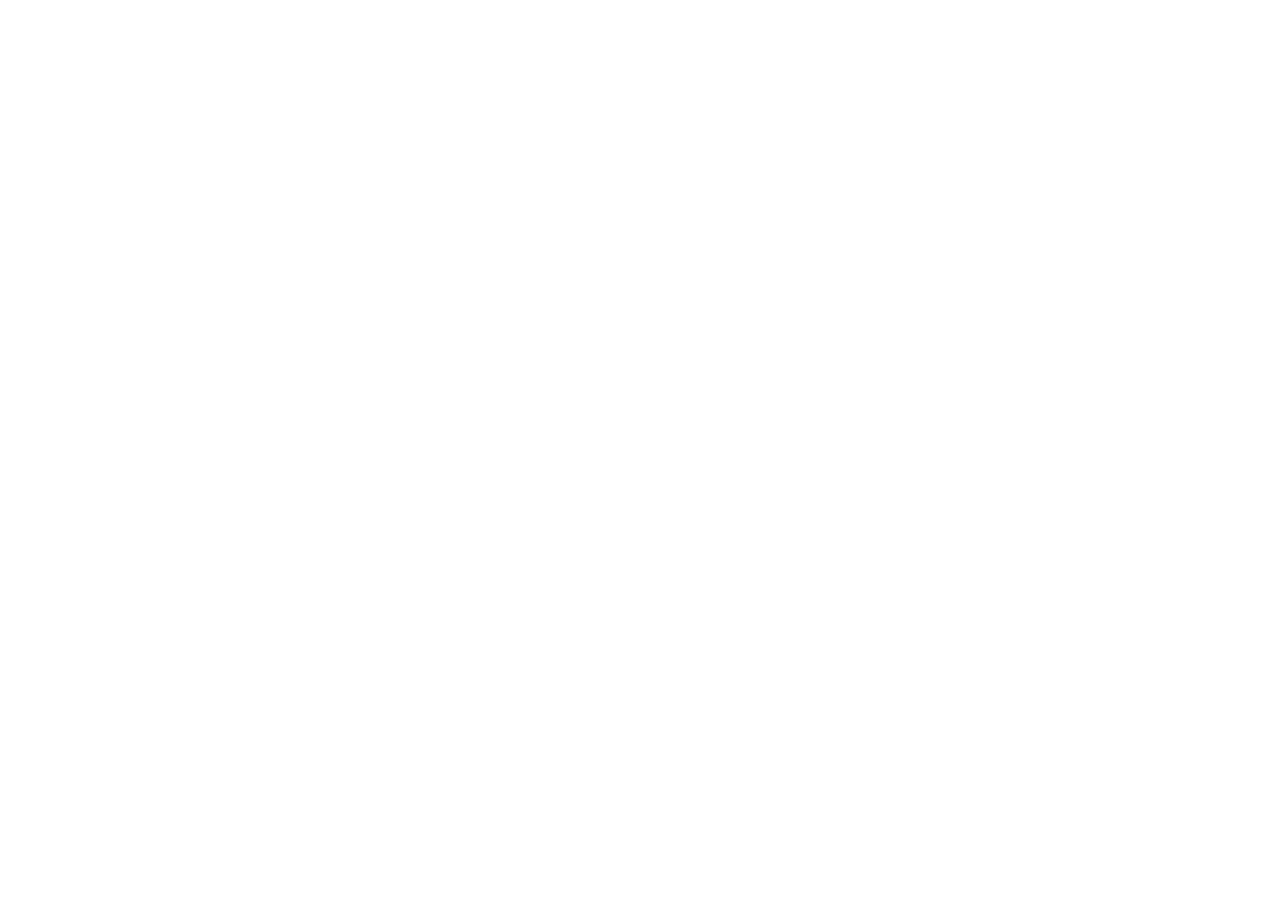
==== index.html @ 9331ff67 "first" ====
<!DOCTYPE html>
<html lang="en">
<head>
  <meta charset="UTF-8">
  <meta name="viewport" content="width=device-width, initial-scale=1.0">
  <meta http-equiv="X-UA-Compatible" content="ie=edge">
  <title>Document</title>
</head>
<body>

</body>
</html>
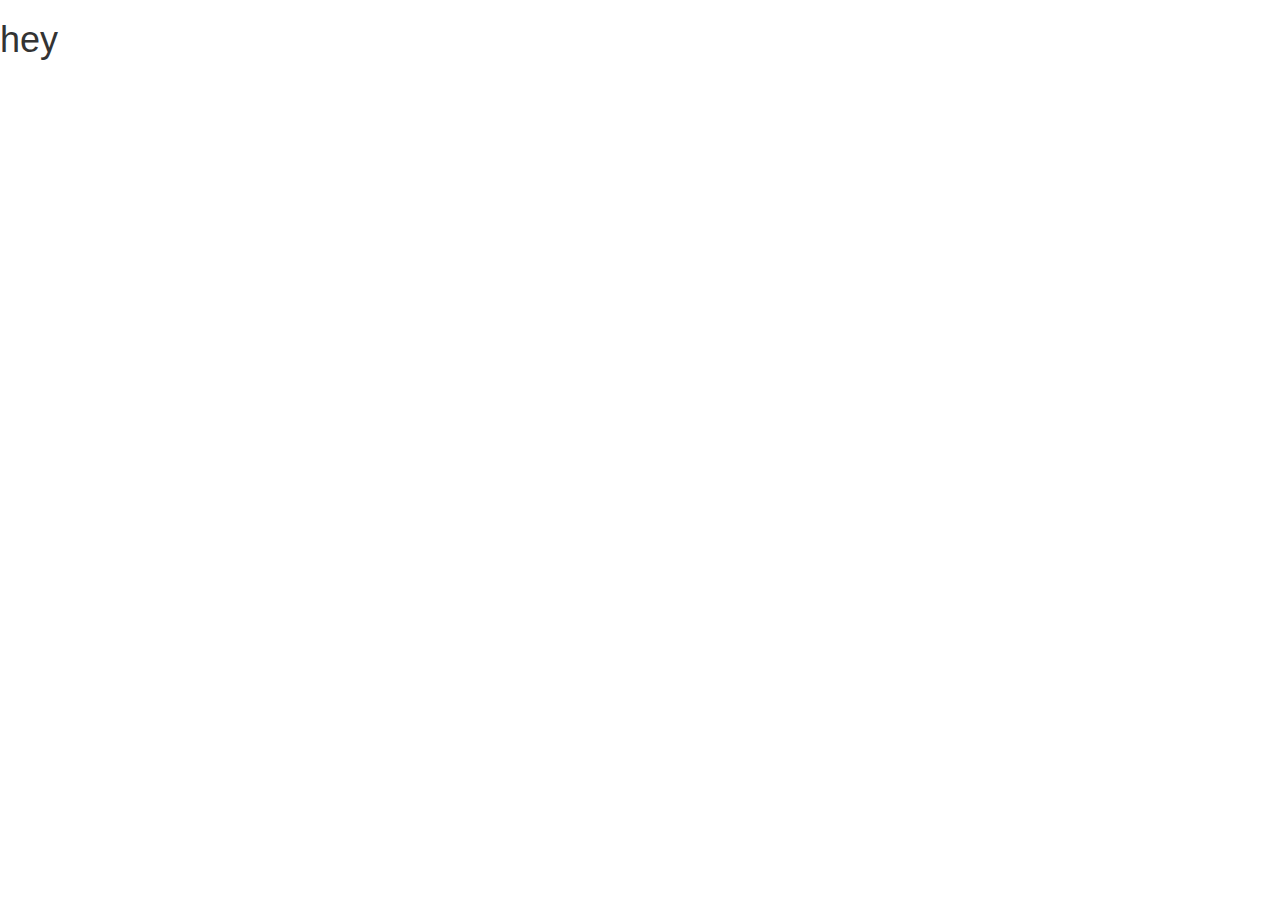
==== commit 06db83e5: "created cladded, added methods; net pay,getpiecework total" ====
--- a/index.html
+++ b/index.html
@@ -5,8 +5,14 @@
   <meta name="viewport" content="width=device-width, initial-scale=1.0">
   <meta http-equiv="X-UA-Compatible" content="ie=edge">
   <title>Document</title>
+  <link rel="stylesheet" href="https://maxcdn.bootstrapcdn.com/bootstrap/3.3.7/css/bootstrap.min.css" integrity="sha384-BVYiiSIFeK1dGmJRAkycuHAHRg32OmUcww7on3RYdg4Va+PmSTsz/K68vbdEjh4u" crossorigin="anonymous">
+<link js/scripts.js>
+<link rel="stylesheet" href="https://use.fontawesome.com/releases/v5.2.0/css/all.css" integrity="sha384-hWVjflwFxL6sNzntih27bfxkr27PmbbK/iSvJ+a4+0owXq79v+lsFkW54bOGbiDQ" crossorigin="anonymous">
+<link rel="stylesheet" href="css/styles.css">
 </head>
 <body>
+  <h1>hey</h1>
+<script src="js/scripts.js"></script>
+</body>
 
-</body>
 </html>
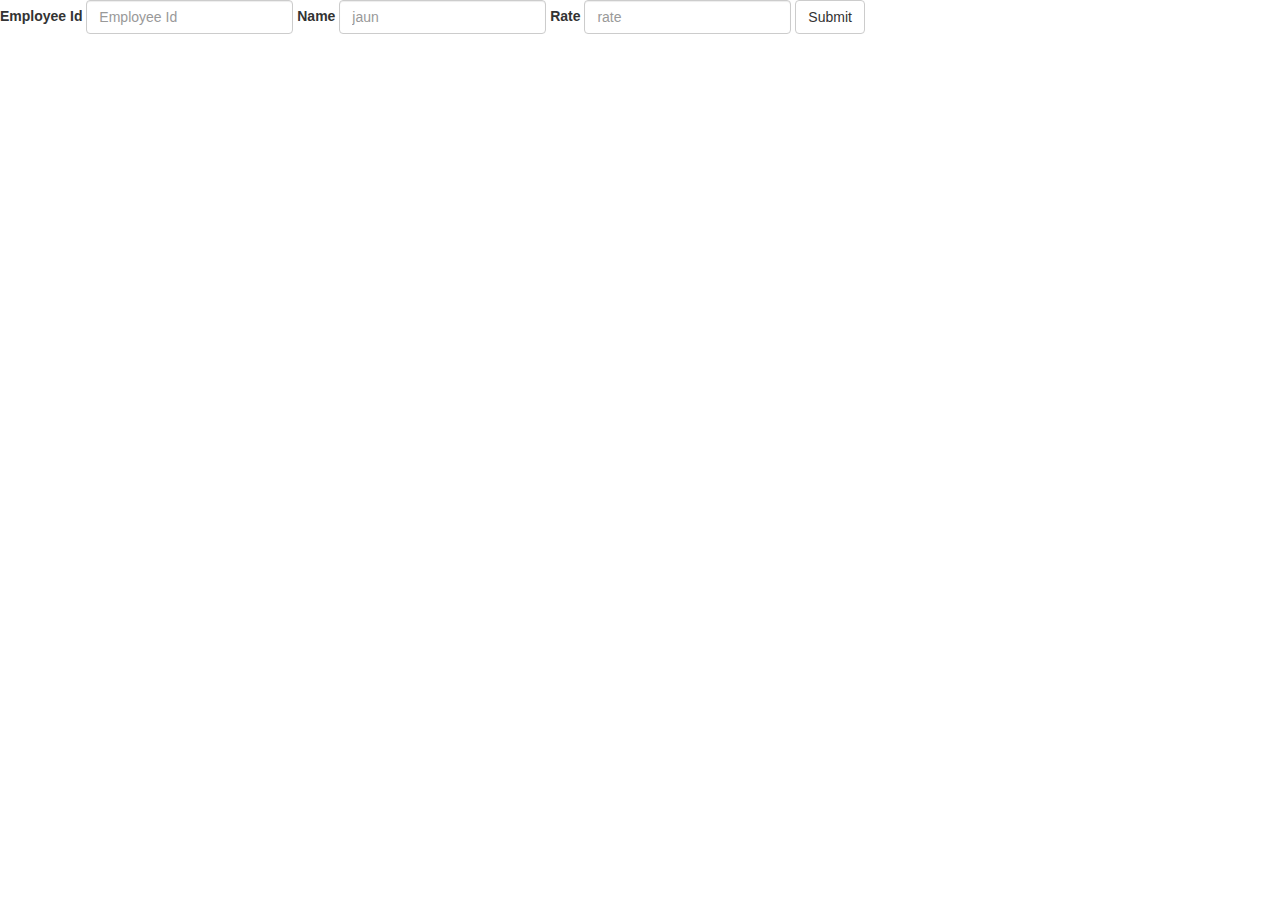
==== commit f38f7a46: "added an event listen to insert value" ====
--- a/index.html
+++ b/index.html
@@ -11,7 +11,21 @@
 <link rel="stylesheet" href="css/styles.css">
 </head>
 <body>
-  <h1>hey</h1>
+  <form class="form-inline" name="foodform">
+    <div class="form-group">
+      <label for="exampleInputName2">Employee Id</label>
+      <input type="text" id="idInput" class="form-control" placeholder="Employee Id">
+    </div>
+    <div class="form-group">
+      <label for="exampleInputName2">Name</label>
+      <input type="text" id="nameInput" class="form-control" placeholder="jaun">
+    </div>
+    <div class="form-group">
+      <label for="exampleInputName2">Rate</label>
+      <input type="text" id="nameInput" class="form-control" placeholder="rate">
+    </div>
+    <button id="submitbutton" type="button" class="btn btn-default">Submit</button>
+  </form>
 <script src="js/scripts.js"></script>
 </body>
 
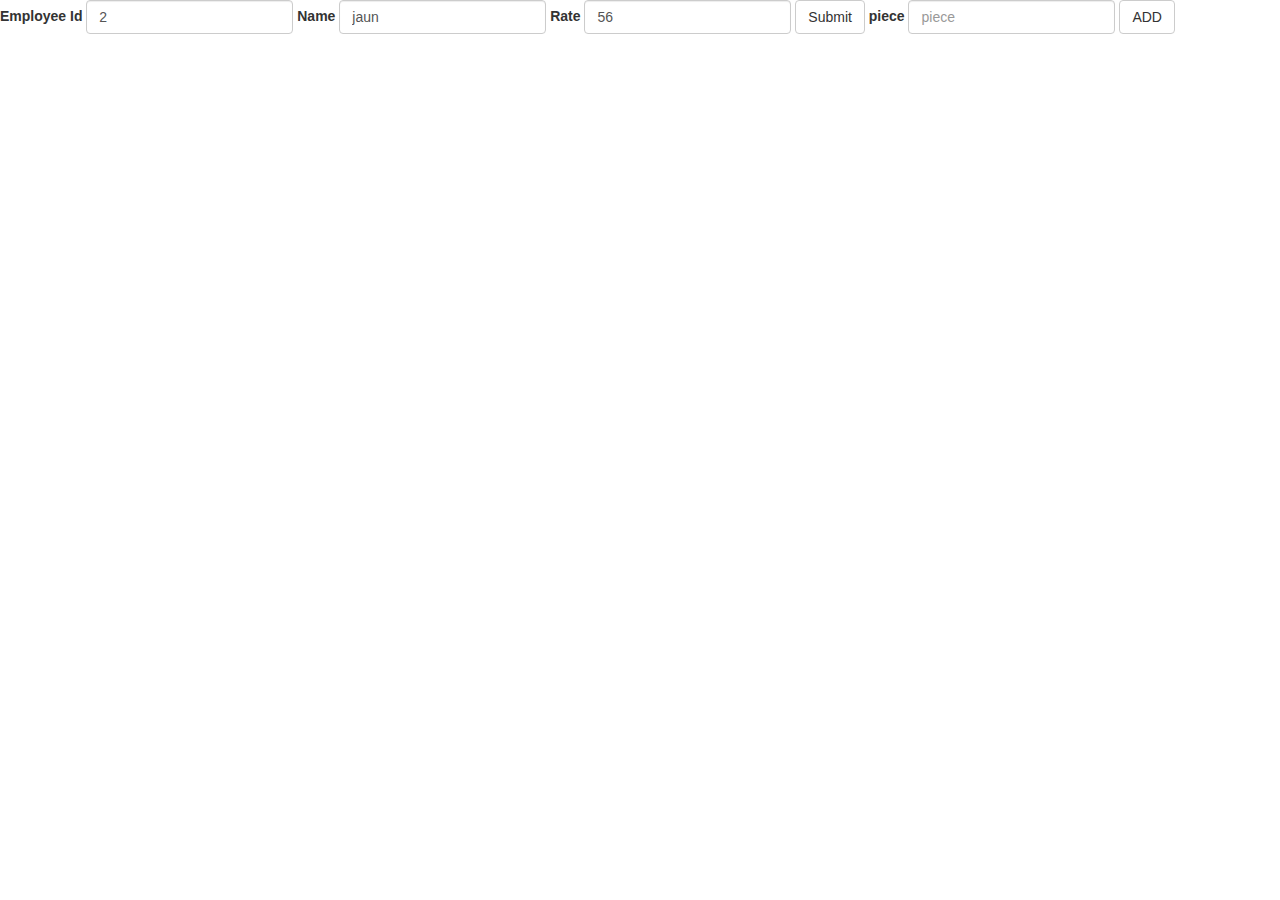
==== commit 597d09b0: "added an event isteener to get piecework total" ====
--- a/index.html
+++ b/index.html
@@ -14,17 +14,23 @@
   <form class="form-inline" name="foodform">
     <div class="form-group">
       <label for="exampleInputName2">Employee Id</label>
-      <input type="text" id="idInput" class="form-control" placeholder="Employee Id">
+      <input type="text" id="idInput" class="form-control" placeholder="Employee Id" value="2">
     </div>
     <div class="form-group">
       <label for="exampleInputName2">Name</label>
-      <input type="text" id="nameInput" class="form-control" placeholder="jaun">
+      <input type="text" id="nameInput" class="form-control" placeholder="jaun" value="jaun">
     </div>
     <div class="form-group">
       <label for="exampleInputName2">Rate</label>
-      <input type="text" id="nameInput" class="form-control" placeholder="rate">
+      <input type="text" id="rateInput" class="form-control" placeholder="rate" value="56">
     </div>
+
     <button id="submitbutton" type="button" class="btn btn-default">Submit</button>
+    <div class="form-group">
+      <label for="exampleInputName2">piece</label>
+      <input type="text" id="pieceInput" class="form-control" placeholder="piece">
+    </div>
+    <button id="submitPieceWork" type="button" class="btn btn-default">ADD</button>
   </form>
 <script src="js/scripts.js"></script>
 </body>
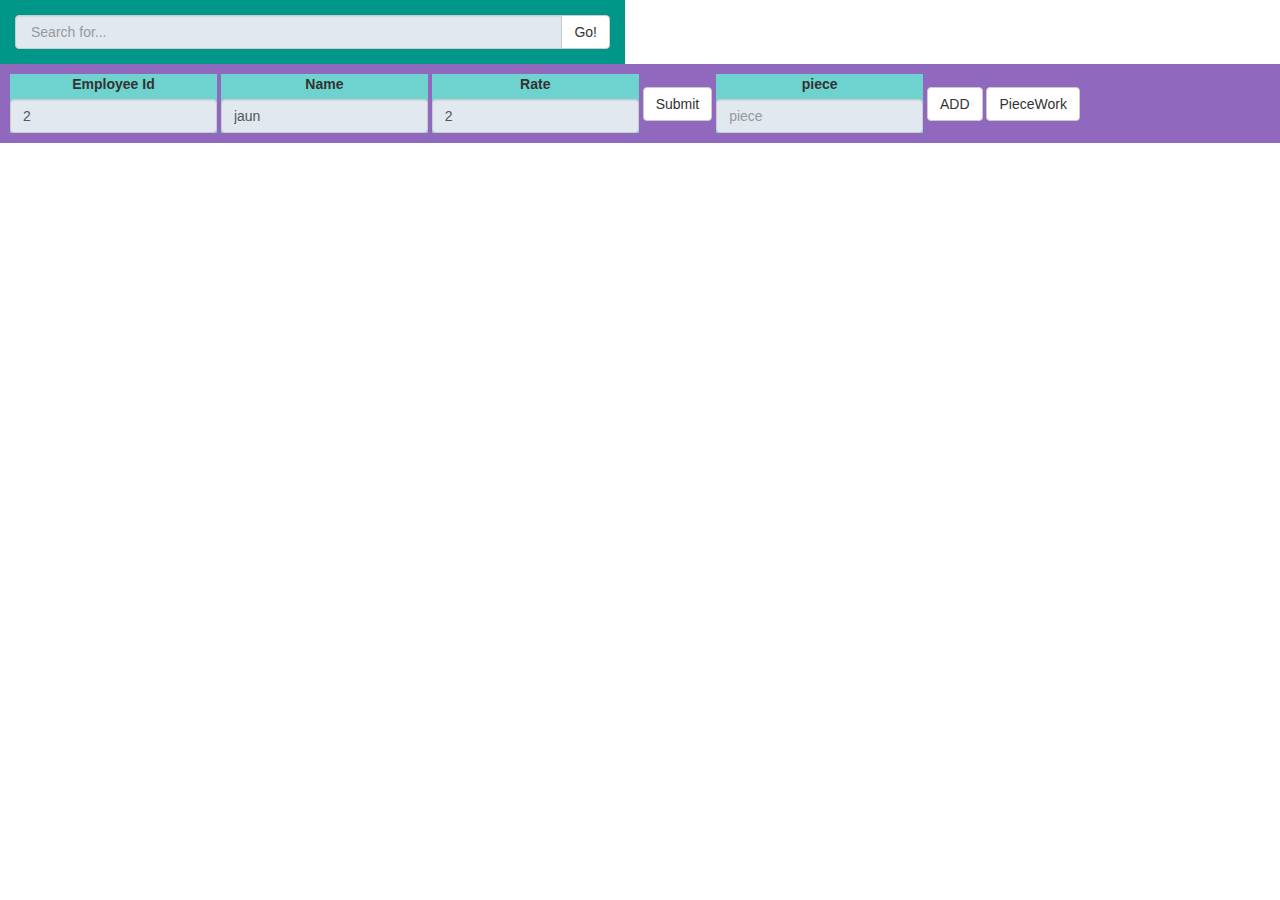
==== commit 063761ba: "added some css work" ====
--- a/index.html
+++ b/index.html
@@ -9,9 +9,22 @@
 <link js/scripts.js>
 <link rel="stylesheet" href="https://use.fontawesome.com/releases/v5.2.0/css/all.css" integrity="sha384-hWVjflwFxL6sNzntih27bfxkr27PmbbK/iSvJ+a4+0owXq79v+lsFkW54bOGbiDQ" crossorigin="anonymous">
 <link rel="stylesheet" href="css/styles.css">
+
 </head>
 <body>
-  <form class="form-inline" name="foodform">
+
+
+ <div class="row">
+  <div class="col-lg-6">
+    <div class="input-group">
+      <input id="search" type="text" class="form-control" placeholder="Search for...">
+      <span class="input-group-btn">
+        <button id = "searchButton" class="btn btn-default" type="button">Go!</button>
+      </span>
+    </div><!-- /input-group -->
+  </div><!-- /.col-lg-6 -->
+</div>
+  <form class="form-inline" name="employeeform">
     <div class="form-group">
       <label for="exampleInputName2">Employee Id</label>
       <input type="text" id="idInput" class="form-control" placeholder="Employee Id" value="2">
@@ -22,7 +35,7 @@
     </div>
     <div class="form-group">
       <label for="exampleInputName2">Rate</label>
-      <input type="text" id="rateInput" class="form-control" placeholder="rate" value="56">
+      <input type="text" id="rateInput" class="form-control" placeholder="rate" value="2">
     </div>
 
     <button id="submitbutton" type="button" class="btn btn-default">Submit</button>
@@ -31,6 +44,7 @@
       <input type="text" id="pieceInput" class="form-control" placeholder="piece">
     </div>
     <button id="submitPieceWork" type="button" class="btn btn-default">ADD</button>
+    <button id="submitPieceWorkTotal" type="button" class="btn btn-default">PieceWork</button>
   </form>
 <script src="js/scripts.js"></script>
 </body>
--- a/css/styles.css
+++ b/css/styles.css
@@ -0,0 +1,32 @@
+#search{
+  background: #e1e8f0;
+  padding: 15px;
+}
+.input-group{
+  padding: 15px;
+  background: #009688; 
+}
+.form-inline{
+  padding: 10px;
+ background: #9068be;
+}
+.form-inline label{
+  display: flex;
+  justify-content: center;
+}
+.form-inline input{
+  background: #e1e8f0;
+}
+.form-group {
+  background: #6ed3cf;
+}
+table {
+    font-family: arial, sans-serif;
+    border-collapse: collapse;
+    width: 100%;
+}
+td, th {
+    border: 1px solid #dddddd;
+    text-align: left;
+    padding: 8px;
+}
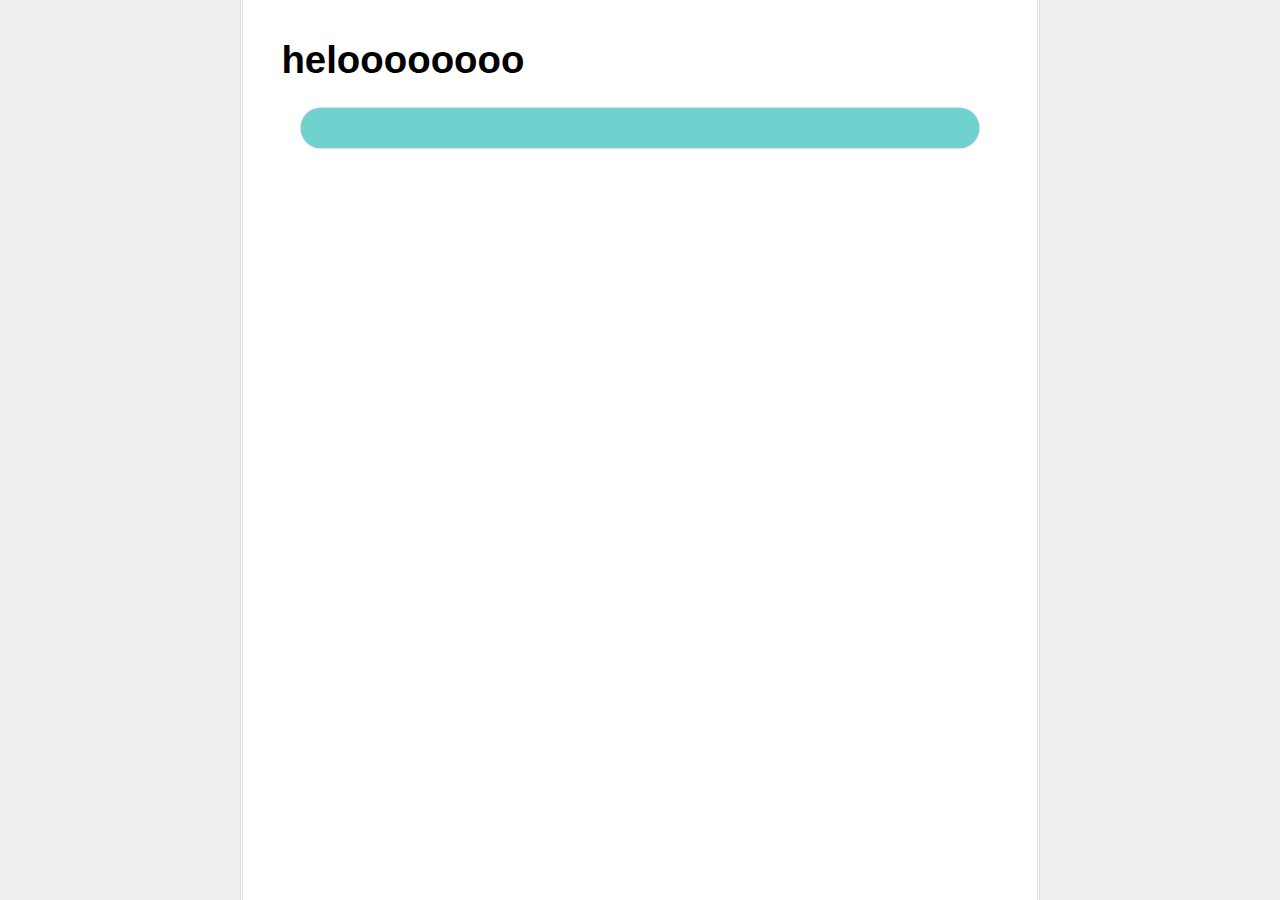
==== commit 2b2b6042: "added charts" ====
--- a/index.html
+++ b/index.html
@@ -5,48 +5,13 @@
   <meta name="viewport" content="width=device-width, initial-scale=1.0">
   <meta http-equiv="X-UA-Compatible" content="ie=edge">
   <title>Document</title>
-  <link rel="stylesheet" href="https://maxcdn.bootstrapcdn.com/bootstrap/3.3.7/css/bootstrap.min.css" integrity="sha384-BVYiiSIFeK1dGmJRAkycuHAHRg32OmUcww7on3RYdg4Va+PmSTsz/K68vbdEjh4u" crossorigin="anonymous">
-<link js/scripts.js>
-<link rel="stylesheet" href="https://use.fontawesome.com/releases/v5.2.0/css/all.css" integrity="sha384-hWVjflwFxL6sNzntih27bfxkr27PmbbK/iSvJ+a4+0owXq79v+lsFkW54bOGbiDQ" crossorigin="anonymous">
-<link rel="stylesheet" href="css/styles.css">
-
+  <!-- <link js/scripts.js> -->
+  <link rel="stylesheet" href="https://use.fontawesome.com/releases/v5.2.0/css/all.css" integrity="sha384-hWVjflwFxL6sNzntih27bfxkr27PmbbK/iSvJ+a4+0owXq79v+lsFkW54bOGbiDQ" crossorigin="anonymous">
+  <link rel="stylesheet" href="css/styles.css">
 </head>
 <body>
-
-
- <div class="row">
-  <div class="col-lg-6">
-    <div class="input-group">
-      <input id="search" type="text" class="form-control" placeholder="Search for...">
-      <span class="input-group-btn">
-        <button id = "searchButton" class="btn btn-default" type="button">Go!</button>
-      </span>
-    </div><!-- /input-group -->
-  </div><!-- /.col-lg-6 -->
-</div>
-  <form class="form-inline" name="employeeform">
-    <div class="form-group">
-      <label for="exampleInputName2">Employee Id</label>
-      <input type="text" id="idInput" class="form-control" placeholder="Employee Id" value="2">
-    </div>
-    <div class="form-group">
-      <label for="exampleInputName2">Name</label>
-      <input type="text" id="nameInput" class="form-control" placeholder="jaun" value="jaun">
-    </div>
-    <div class="form-group">
-      <label for="exampleInputName2">Rate</label>
-      <input type="text" id="rateInput" class="form-control" placeholder="rate" value="2">
-    </div>
-
-    <button id="submitbutton" type="button" class="btn btn-default">Submit</button>
-    <div class="form-group">
-      <label for="exampleInputName2">piece</label>
-      <input type="text" id="pieceInput" class="form-control" placeholder="piece">
-    </div>
-    <button id="submitPieceWork" type="button" class="btn btn-default">ADD</button>
-    <button id="submitPieceWorkTotal" type="button" class="btn btn-default">PieceWork</button>
-  </form>
-<script src="js/scripts.js"></script>
+  <h1>heloooooooo</h1>
+  <a href="add.html"    class="fas fa-user-plus"></a>
 </body>
-
+<!-- <script src="js/scripts.js"></script> -->
 </html>
--- a/css/styles.css
+++ b/css/styles.css
@@ -4,21 +4,27 @@
 }
 .input-group{
   padding: 15px;
-  background: #009688; 
+  background: #009688;
 }
 .form-inline{
   padding: 10px;
  background: #9068be;
+
 }
 .form-inline label{
   display: flex;
   justify-content: center;
+  border-radius: 60px;
 }
 .form-inline input{
   background: #e1e8f0;
+    padding: 20px;
+      padding-top:10px;
 }
 .form-group {
   background: #6ed3cf;
+  border-radius: 10px;
+    margin-top: 30px
 }
 table {
     font-family: arial, sans-serif;
@@ -30,3 +36,393 @@
     text-align: left;
     padding: 8px;
 }
+.fa-user-plus{
+  display: flex;
+  justify-content: center;
+font-size: 120px;
+color:#9068be;
+background-color:  #6ed3cf;
+border-radius: 50px;
+box-shadow: 0px 0px 2px #888;
+margin: 20px;
+padding-top: 20px;
+padding-bottom: 20px;
+}
+body {
+  background-color:  #e1e8f0;
+}
+#addpiece{
+  display: none;
+}
+table {
+    background: none;
+    margin-bottom: 1.25em;
+    border: none;
+}
+table thead, table tfoot {
+    font-weight: bold;
+}
+table thead tr th, table thead tr td, table tfoot tr th, table tfoot tr td {
+    padding: 0.5em 0.625em 0.625em;
+    font-size: 1.125em;
+    color: #818181;
+    text-align: left;
+}
+table tr th, table tr td {
+    padding: 1.25em 0.625em;
+    font-size: 1.125em;
+    color: #6e6e6e;
+}
+table thead tr th {
+    text-transform: uppercase;
+}
+table tr {
+    border-bottom: 10px solid #E9E9E9;
+}
+table tbody tr {
+    background: #f9f9f9;
+}
+table tbody tr:first-child {
+    background: none;
+    border-bottom: none;
+}
+table tbody th {
+    text-align: left;
+    font-weight: bold;
+}
+table thead tr th, table tfoot tr th, table tbody tr td, table tr td, table tfoot tr td {
+    display: table-cell;
+    line-height: 1.125em;
+}
+table, th, tr:first-child td {
+    font: normal 19px/1.4 sans-serif;
+    color: #6e6e6e;
+    font-size: 15px;
+}
+th, tr:first-child td {
+    font-weight: bold;
+}
+.icon-accordion {
+    display: none;
+}
+.content-box td h3 {
+    margin: 0;
+    padding: 0 0 5px 0;
+    display: none;
+    font-weight: bold;
+}
+@media (max-width: 764px) {
+    .content-box table, .content-box tbody, .content-box tr, .content-box td, .content-box th {
+        display: block;
+        width: 100%;
+    }
+    .content-box tr {
+        max-height: 60px;
+        overflow: hidden;
+        position: relative;
+        cursor: pointer;
+    }
+    .content-box td:first-child {
+        color: #ee8025;
+    }
+    .content-box tr:first-child td:first-child {
+        color: #6e6e6e;
+    }
+    .icon-accordion {
+        display: block;
+        color: #ee8025;
+        text-align: center;
+        width: 16px;
+        height: 16px;
+        position: absolute;
+        right: 15px;
+        top: 15px;
+        font-style: normal;
+        font-size: 1.6em;
+    }
+    .content-box td h3 {
+        display: block;
+    }
+}
+
+
+#weekPieceWork{
+  font-size: 27;
+}
+#crewPieceWork{
+  font-size: 27; 
+}
+
+/* Variables
+================================== */
+/* Tables
+================================== */
+@import url(https://fonts.googleapis.com/css?family=Josefin+Sans:400,700);
+.Rtable {
+  display: flex;
+  flex-wrap: wrap;
+  margin: 0 0 3em 0;
+  padding: 0;
+}
+.Rtable-cell {
+  box-sizing: border-box;
+  flex-grow: 1;
+  width: 100%;
+  padding: 0.8em 1.2em;
+  overflow: hidden;
+  list-style: none;
+  border: solid 3px white;
+  background: rgba(112, 128, 144, 0.2);
+}
+.Rtable-cell > h1,
+.Rtable-cell > h2,
+.Rtable-cell > h3,
+.Rtable-cell > h4,
+.Rtable-cell > h5,
+.Rtable-cell > h6 {
+  margin: 0;
+}
+/* Table column sizing
+================================== */
+.Rtable--2cols > .Rtable-cell {
+  width: 50%;
+}
+.Rtable--3cols > .Rtable-cell {
+  width: 33.33%;
+}
+.Rtable--4cols > .Rtable-cell {
+  width: 25%;
+}
+.Rtable--5cols > .Rtable-cell {
+  width: 20%;
+}
+.Rtable--6cols > .Rtable-cell {
+  width: 16.6%;
+}
+/* Page styling
+================================== */
+html {
+  height: 100%;
+  background-color: #EEE;
+}
+body {
+  box-sizing: border-box;
+  min-height: 100%;
+  margin: 0 auto;
+  padding: 2em;
+  max-width: 800px;
+  font-family: 'Josefin Sans', sans-serif;
+  font-size: 1.2em;
+  background-color: white;
+  border: double 3px #DDD;
+  border-top: none;
+  border-bottom: none;
+}
+h1,
+h2,
+h3,
+h4,
+h5,
+h6 {
+  margin-top: 0;
+}
+h3 {
+  font-size: 1.2em;
+}
+h4 {
+  font-size: 1em;
+}
+strong {
+  color: #434d57;
+}
+/* Apply styles
+================================== */
+.Rtable {
+  position: relative;
+  top: 3px;
+  left: 3px;
+}
+.Rtable-cell {
+  margin: -3px 0 0 -3px;
+  background-color: white;
+  border-color: #e2e6e9;
+}
+/* Cell styles
+================================== */
+.Rtable-cell--dark {
+  background-color: slategrey;
+  border-color: #5a6673;
+  color: white;
+}
+.Rtable-cell--dark > h1,
+.Rtable-cell--dark > h2,
+.Rtable-cell--dark > h3,
+.Rtable-cell--dark > h4,
+.Rtable-cell--dark > h5,
+.Rtable-cell--dark > h6 {
+  color: white;
+}
+.Rtable-cell--medium {
+  background-color: #b8c0c8;
+  border-color: #a9b3bc;
+}
+.Rtable-cell--light {
+  background-color: white;
+  border-color: #e2e6e9;
+}
+.Rtable-cell--highlight {
+  background-color: lightgreen;
+  border-color: #64e764;
+}
+.Rtable-cell--alert {
+  background-color: darkorange;
+  border-color: #cc7000;
+  color: white;
+}
+.Rtable-cell--alert > h1,
+.Rtable-cell--alert > h2,
+.Rtable-cell--alert > h3,
+.Rtable-cell--alert > h4,
+.Rtable-cell--alert > h5,
+.Rtable-cell--alert > h6 {
+  color: white;
+}
+.Rtable-cell--head {
+  background-color: slategrey;
+  border-color: #5a6673;
+  color: white;
+}
+.Rtable-cell--head > h1,
+.Rtable-cell--head > h2,
+.Rtable-cell--head > h3,
+.Rtable-cell--head > h4,
+.Rtable-cell--head > h5,
+.Rtable-cell--head > h6 {
+  color: white;
+}
+.Rtable-cell--foot {
+  background-color: #b8c0c8;
+  border-color: #a9b3bc;
+}
+/* Responsive
+==================================== */
+@media all and (max-width: 500px) {
+  .Rtable--collapse {
+    display: block;
+  }
+  .Rtable--collapse > .Rtable-cell {
+    width: 100% !important;
+  }
+  .Rtable--collapse > .Rtable-cell--foot {
+    margin-bottom: 1em;
+  }
+}
+.no-flexbox .Rtable {
+  display: block;
+}
+.no-flexbox .Rtable > .Rtable-cell {
+  width: 100%;
+}
+.no-flexbox .Rtable > .Rtable-cell--foot {
+  margin-bottom: 1em;
+}
+@media all and (max-width: 500px) {
+  .hiddenSmall {
+    display: none;
+  }
+}
+/* Tab Styling
+==================================== */
+.Tablist {
+  display: flex;
+  flex-direction: row;
+  margin-left: -3px;
+}
+@media all and (min-width: 500px) {
+  .Tablist {
+    display: none;
+  }
+}
+.Tab {
+  padding: 0.6em 1em;
+  margin: 0 3px 3px 0;
+  text-align: center;
+  background-color: darkcyan;
+  border: solid 3px darkcyan;
+  border-bottom-width: 0;
+  border-radius: 0.5em 0.5em 0 0;
+  font-weight: bold;
+  color: #002525;
+  text-decoration: none;
+  transition: background-color 0.1s;
+  cursor: pointer;
+}
+.Tab:hover,
+.Tab:focus {
+  background-color: #199797;
+  border-color: #199797;
+  outline: none;
+}
+.Tab[aria-selected="false"]:active {
+  margin-top: 0.2em;
+  padding-bottom: 0.4em;
+}
+.Tab[aria-selected="true"] {
+  background: #e6f3f3;
+  cursor: default;
+}
+/* Accordion Styling
+==================================== */
+.Accordion {
+  position: relative;
+  top: -3px;
+  left: -3px;
+  width: 100%;
+  margin: 0 0 0.5em 0;
+  padding: 0.6em 0.6em 0.6em 2em;
+  border-radius: 0.5em;
+  text-align: left;
+  border: solid 3px #007676;
+  background-color: darkcyan;
+  font-weight: bold;
+  color: #002525;
+  text-decoration: none;
+  transition: background-color 0.1s;
+  cursor: pointer;
+}
+@media all and (min-width: 500px) {
+  .Accordion {
+    display: none;
+  }
+}
+.Accordion:hover,
+.Accordion:focus {
+  outline: none;
+  -webkit-filter: contrast(150%);
+          filter: contrast(150%);
+}
+.Accordion[aria-selected="true"] {
+  margin-bottom: 0;
+  border-bottom-left-radius: 0;
+  border-bottom-right-radius: 0;
+  border-bottom-width: 0;
+  background: #b3dcdc;
+}
+.Accordion:before {
+  content: "+";
+  position: absolute;
+  top: 50%;
+  left: 0.3em;
+  margin-top: -1.14285714em;
+  font-weight: normal;
+  font-size: 2em;
+  line-height: 2em;
+  background-size: 2em 2em;
+}
+.Accordion[aria-selected="true"]:before {
+  content: "-";
+}
+.js-RtableTabs,
+.js-RtableAccordions {
+  min-width: 240px;
+}
